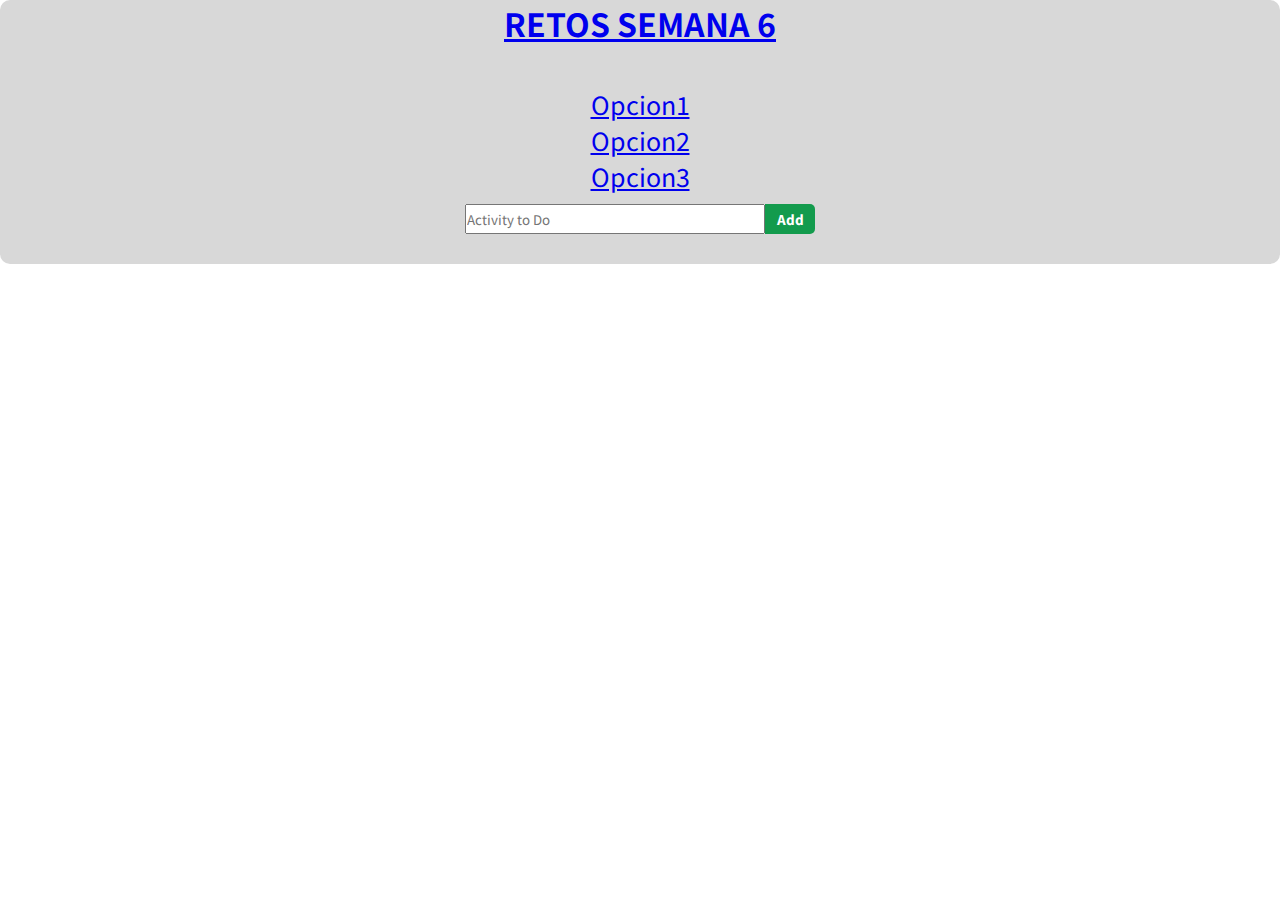
==== opcion2.html @ 5c76300b "Initial commit" ====
<!DOCTYPE html>
<html lang="en">
<head>
    <meta charset="UTF-8">
    <meta http-equiv="X-UA-Compatible" content="IE=edge">
    <meta name="viewport" content="width=device-width, initial-scale=1.0">
    <title>Retos Semana 6</title>
    <link href="https://use.fontawesome.com/releases/v5.0.7/css/all.css" rel="stylesheet">
    <link rel="preconnect" href="https://fonts.gstatic.com">
    <link href="https://fonts.googleapis.com/css2?family=Noto+Sans+JP:wght@100&display=swap" rel="stylesheet">
    <link rel="stylesheet" href="css/estilos.css">
</head>
<body>
    <div class="grid">
        <h1>
            <a href="./index.html">RETOS SEMANA 6</a>
        </h1>
        <div class="opciones">
            <a href="./opcion1.html" style="text-decoration: underline;">Opcion1</a>
            <a href="./opcion2.html" style="text-decoration: underline;">Opcion2</a>
            <a href="./opcion3.html" style="text-decoration: underline;">Opcion3</a>
        </div>
        <div class="div">
            <input type="text" id="add" class="input" placeholder="Activity to Do">
            <button id="btn" class="button">Add</button>
        </div>
        <div id="element-Lista">
            <ul id="list">
                
            </ul>
        </div>
        <script src="./opcion2.js"></script>
    </div>
</body>
</html>
---- css/estilos.css ----
* {
    margin: 0;
    padding: 0;
    box-sizing: border-box;
    font-family: 'Noto Sans JP', sans-serif;
}
h1{
    text-align: center;
    margin-bottom: 30px;
}
.container {
    display: flex;
    justify-content: space-around;
    flex-direction: column;
    align-items: center;
    width: 100%;
    padding: 20px;
    background: #ccc;
  }
.opciones{
    display:flex;
    justify-content:space-between;
    flex-direction: column;
    padding:10px;
    font-family: 'Open Sans',Arial, sans-serif;
    font-size:25px;
}
.grid{
    width: 100%;
    background-color: rgb(216, 216, 216);
    border-radius: 10px;
    display: flex;
    flex-direction: column;
    justify-content: center;
    align-items: center;
}

.div {
    /* margin-top: 30px; */
    display: inline-flex;
    position: relative;
    /* height: 50%; */
    /* margin: 50px 50px; */
    background-color: rgb(216, 216, 216);
    /* width: 80%; */
    /* padding-bottom: 10px; */
}

button {
    background-color: #139b4d;
    color: white;
    border: none;
    border-top-right-radius: 5px;
    border-bottom-right-radius: 5px;
    width: 50px;
    height: 30px;
    font-weight: 800;
    cursor: pointer;
    right: 0px;
    -webkit-appearance: none;
}
button:hover {
    color:black;
    background-color: gray;
}
.input {
    width: 300px;
    height: 30px;
}
.element-list{
    height: 550px;
    overflow-y: scroll
}
ul{
    padding: 15px;
   
}
li{
    list-style: none;
    padding: 10px 5px;
    background-color: #fff;
    margin: 12px 0;
    box-shadow: 0 2px 8px rgba(0,0,0,.16);
    border-radius: 3px;
    transition: .4s;
}
button:hover{
    background-color: #1565c0;
}

li:hover{
    background-color: #e0e0e0;
}
.checked{
    text-decoration: line-through;
    background-color: #e0e0e0;
}

@media screen and (max-width: 600px){
    .container{
        align-items: center;
    }
    .opciones{
        flex-direction: column;
        font-size: 50px;
        text-align: center;
    }   
    
}
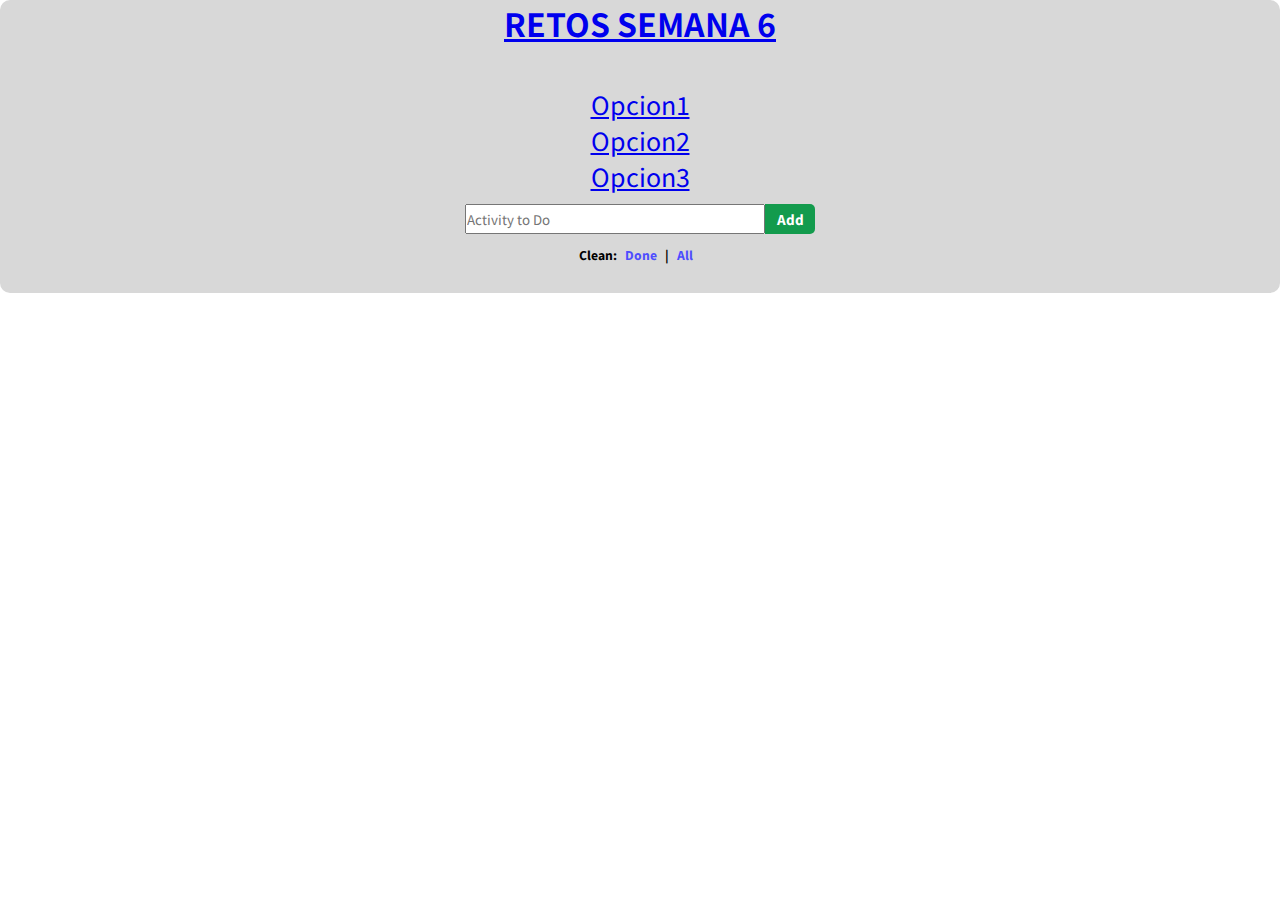
==== commit 433ca215: "RetosSemana6" ====
--- a/opcion2.html
+++ b/opcion2.html
@@ -24,6 +24,12 @@
             <input type="text" id="add" class="input" placeholder="Activity to Do">
             <button id="btn" class="button">Add</button>
         </div>
+        <div class="containerClean">
+            <p>Clean: </p>
+            <p class="txt-button" id="done">Done</p>
+            <p> | </p>
+            <p class="txt-button" id="all">All</p>
+        </div>
         <div id="element-Lista">
             <ul id="list">
                 
--- a/css/estilos.css
+++ b/css/estilos.css
@@ -95,6 +95,27 @@
     text-decoration: line-through;
     background-color: #e0e0e0;
 }
+.containerClean {
+    display: flex;
+    flex-direction: row;
+    width: 80%;
+    justify-content: center;
+    align-items: center;
+}
+.containerClean p {
+    font-size: 12px;
+    font-weight: 800;
+    margin-top: 12px;
+    padding-right: 8px;
+}
+.txt-button {
+    cursor: pointer;
+    color: rgb(77, 77, 255);
+}
+
+.txt-button:hover {
+    color: rgb(255, 97, 97);
+}
 
 @media screen and (max-width: 600px){
     .container{
